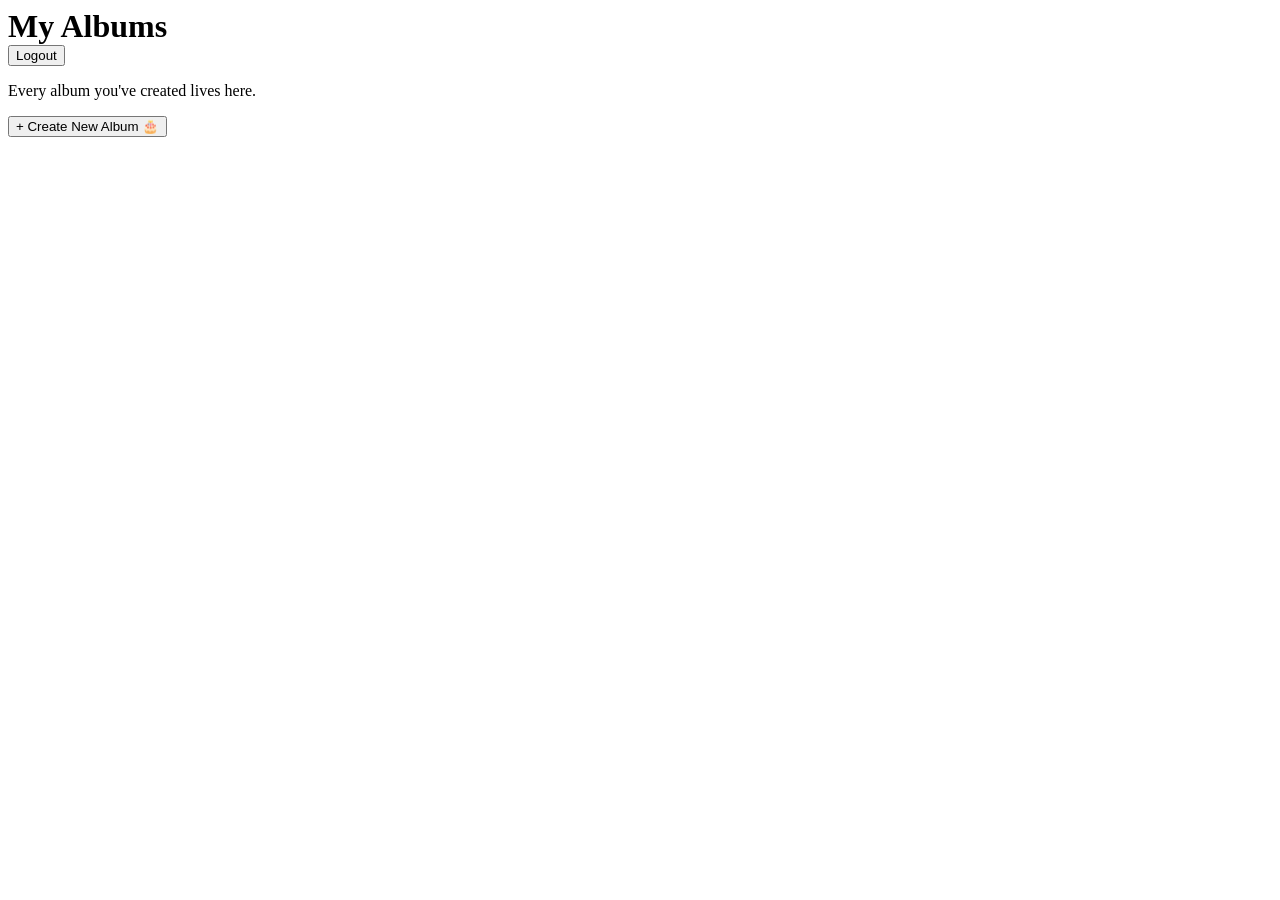
==== frontend/templates/dashboard.html @ 6438d076 "Birthday Wisher 🎂" ====
<!DOCTYPE html>
<html lang="en">

<head>
  <meta charset="UTF-8">
  <meta name="viewport" content="width=device-width, initial-scale=1.0">
  <title>Albums✨</title>
  <link rel="stylesheet" href="/static/css/style.css">
</head>

<body id="body-el" data-theme="rose">
  <div id="hearts-field"></div>
  <main class="page">
    <div class="card card-wide">
      <div class="row" style="justify-content:space-between; align-items:center;">
        <h1 style="margin:0;">My Albums</h1>
        <button class="btn btn-ghost btn-sm" id="logout-btn" type="button">Logout</button>
      </div>
      <p class="muted">Every album you've created lives here.</p>
      <button class="btn btn-primary" id="new-album-btn" type="button" style="margin-bottom:20px;">+ Create New
        Album 🎂</button>
      <div id="album-list"></div>
      <p class="muted" id="empty-msg" style="display:none;">No albums yet create your first one...</p>
    </div>
  </main>

  <script src="/static/js/api.js"></script>
  <script>
    requireAuth();

    const listEl = document.getElementById("album-list");
    const emptyEl = document.getElementById("empty-msg");

    document.getElementById("logout-btn").onclick = () => { logout(); };
    document.getElementById("new-album-btn").onclick = () => { window.location.href = "/create"; };

    async function loadAlbums() {
      try {
        const albums = await apiFetch("/api/albums/mine");
        listEl.innerHTML = "";
        if (albums.length === 0) { emptyEl.style.display = "block"; return; }
        for (const a of albums) {
          const div = document.createElement("div");
          div.className = "album-item";
          div.innerHTML = `
            <div>
              <strong>${a.recipient_name}</strong><br>
              <span class="muted">/album?slug=${a.slug}</span>
            </div>
            <div>
              <button data-slug="${a.slug}" class="view-btn">View</button>
              <button data-slug="${a.slug}" class="edit-btn">Edit</button>
            </div>`;
          listEl.appendChild(div);
        }
        listEl.querySelectorAll(".view-btn").forEach(b => b.onclick = () => {
          window.location.href = `/album?slug=${encodeURIComponent(b.dataset.slug)}`;
        });
        listEl.querySelectorAll(".edit-btn").forEach(b => b.onclick = () => {
          window.location.href = `/create?slug=${encodeURIComponent(b.dataset.slug)}`;
        });
      } catch (e) {
        console.error(e);
      }
    }
    loadAlbums();
  </script>
</body>

</html>
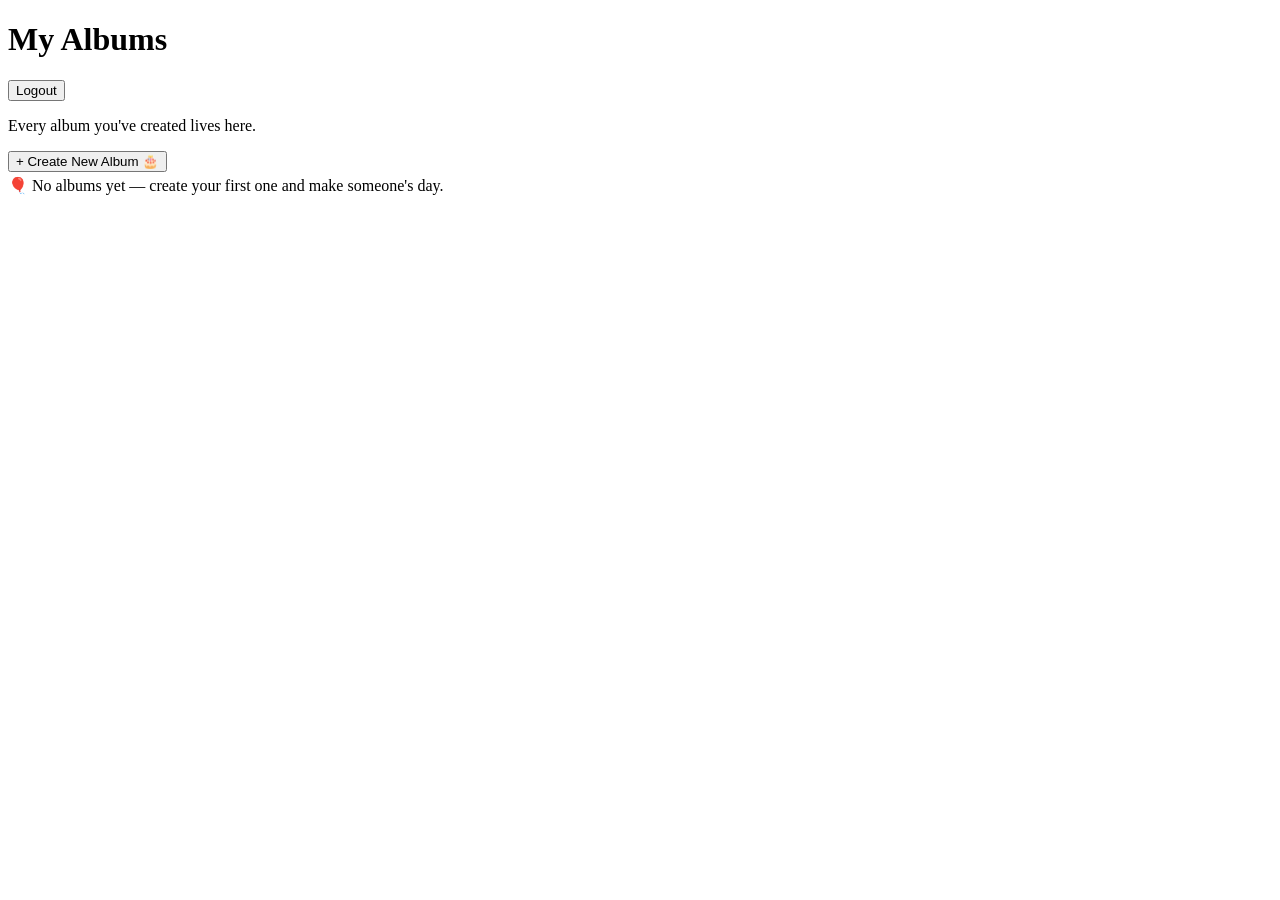
==== commit f66d8806: "Wisher 🎂" ====
--- a/frontend/templates/dashboard.html
+++ b/frontend/templates/dashboard.html
@@ -12,15 +12,30 @@
   <div id="hearts-field"></div>
   <main class="page">
     <div class="card card-wide">
-      <div class="row" style="justify-content:space-between; align-items:center;">
-        <h1 style="margin:0;">My Albums</h1>
+      <div class="dashboard-toolbar">
+        <h1>My Albums</h1>
         <button class="btn btn-ghost btn-sm" id="logout-btn" type="button">Logout</button>
       </div>
       <p class="muted">Every album you've created lives here.</p>
-      <button class="btn btn-primary" id="new-album-btn" type="button" style="margin-bottom:20px;">+ Create New
-        Album 🎂</button>
-      <div id="album-list"></div>
-      <p class="muted" id="empty-msg" style="display:none;">No albums yet create your first one...</p>
+      <button class="btn btn-primary" id="new-album-btn" type="button" style="margin-bottom:4px;">
+        + Create New Album 🎂
+      </button>
+
+      <!-- loading skeleton, shown while the first fetch is in flight -->
+      <div class="album-grid" id="skeleton-grid">
+        <div class="album-skeleton"></div>
+        <div class="album-skeleton"></div>
+        <div class="album-skeleton"></div>
+      </div>
+
+      <div class="album-grid hidden" id="album-list"></div>
+
+      <div class="empty-state hidden" id="empty-msg">
+        <span class="empty-emoji">🎈</span>
+        No albums yet — create your first one and make someone's day.
+      </div>
+
+      <p class="error-msg" id="load-error"></p>
     </div>
   </main>
 
@@ -28,39 +43,120 @@
   <script>
     requireAuth();
 
+    const THEME_COLORS = {
+      rose: "#ff4d6d",
+      blush: "#ff8fab",
+      magenta: "#e0218a",
+      lavender: "#c084fc",
+    };
+
     const listEl = document.getElementById("album-list");
+    const skeletonEl = document.getElementById("skeleton-grid");
     const emptyEl = document.getElementById("empty-msg");
+    const errorEl = document.getElementById("load-error");
 
     document.getElementById("logout-btn").onclick = () => { logout(); };
     document.getElementById("new-album-btn").onclick = () => { window.location.href = "/create"; };
 
+    function escapeHtml(s) {
+      return (s || "").replace(
+        /[&<>"']/g,
+        (c) => ({ "&": "&amp;", "<": "&lt;", ">": "&gt;", '"': "&quot;", "'": "&#39;" })[c],
+      );
+    }
+
+    function albumCardHtml(a) {
+      const shareUrl = `${window.location.origin}/album?slug=${encodeURIComponent(a.slug)}`;
+      const thumb = a.photo_id
+        ? `<img src="/api/media/${a.photo_id}" alt="${escapeHtml(a.recipient_name)}">`
+        : `<span class="placeholder-emoji">🎂</span>`;
+      const dotColor = THEME_COLORS[a.theme] || THEME_COLORS.rose;
+      const songCount = a.songs ? a.songs.length : 0;
+
+      return `
+        <div class="album-card" data-slug="${escapeHtml(a.slug)}">
+          <div class="album-card-thumb" style="background:${dotColor}22;">
+            ${thumb}
+            <span class="album-card-theme-dot" style="background:${dotColor};"></span>
+          </div>
+          <div class="album-card-body">
+            <p class="album-card-title">${escapeHtml(a.recipient_name)}</p>
+            <span class="album-card-link">${shareUrl.replace(/^https?:\/\//, "")}</span>
+            <span class="album-card-meta">${songCount ? `🎵 ${songCount} song${songCount > 1 ? "s" : ""}` : "No songs added"}</span>
+            <div class="album-card-actions">
+              <button class="btn btn-ghost view-btn" data-slug="${escapeHtml(a.slug)}" type="button">View</button>
+              <button class="btn btn-ghost edit-btn" data-slug="${escapeHtml(a.slug)}" type="button">Edit</button>
+              <button class="btn btn-danger delete-btn" data-slug="${escapeHtml(a.slug)}" type="button">Delete</button>
+            </div>
+          </div>
+        </div>`;
+    }
+
+    function wireCard(cardEl) {
+      const slug = cardEl.dataset.slug;
+
+      cardEl.querySelector(".view-btn").onclick = () => {
+        window.location.href = `/album?slug=${encodeURIComponent(slug)}`;
+      };
+      cardEl.querySelector(".edit-btn").onclick = () => {
+        window.location.href = `/create?slug=${encodeURIComponent(slug)}`;
+      };
+
+      const deleteBtn = cardEl.querySelector(".delete-btn");
+      let confirmTimer = null;
+
+      deleteBtn.onclick = async () => {
+        // Two-step confirm right on the button - no jarring browser popup,
+        // and it auto-resets if the user doesn't confirm within a few seconds.
+        if (!deleteBtn.classList.contains("confirming")) {
+          deleteBtn.classList.add("confirming");
+          deleteBtn.textContent = "Confirm?";
+          confirmTimer = setTimeout(() => {
+            deleteBtn.classList.remove("confirming");
+            deleteBtn.textContent = "Delete";
+          }, 3000);
+          return;
+        }
+
+        clearTimeout(confirmTimer);
+        deleteBtn.disabled = true;
+        deleteBtn.textContent = "Deleting...";
+        try {
+          await apiFetch("/api/albums/" + encodeURIComponent(slug), { method: "DELETE" });
+          cardEl.classList.add("removing");
+          setTimeout(() => {
+            cardEl.remove();
+            if (!listEl.querySelector(".album-card")) {
+              listEl.classList.add("hidden");
+              emptyEl.classList.remove("hidden");
+            }
+          }, 220);
+        } catch (err) {
+          deleteBtn.disabled = false;
+          deleteBtn.classList.remove("confirming");
+          deleteBtn.textContent = "Delete";
+          errorEl.textContent = "Couldn't delete that album: " + err.message;
+        }
+      };
+    }
+
     async function loadAlbums() {
+      errorEl.textContent = "";
       try {
         const albums = await apiFetch("/api/albums/mine");
-        listEl.innerHTML = "";
-        if (albums.length === 0) { emptyEl.style.display = "block"; return; }
-        for (const a of albums) {
-          const div = document.createElement("div");
-          div.className = "album-item";
-          div.innerHTML = `
-            <div>
-              <strong>${a.recipient_name}</strong><br>
-              <span class="muted">/album?slug=${a.slug}</span>
-            </div>
-            <div>
-              <button data-slug="${a.slug}" class="view-btn">View</button>
-              <button data-slug="${a.slug}" class="edit-btn">Edit</button>
-            </div>`;
-          listEl.appendChild(div);
+        skeletonEl.classList.add("hidden");
+
+        if (!albums.length) {
+          emptyEl.classList.remove("hidden");
+          return;
         }
-        listEl.querySelectorAll(".view-btn").forEach(b => b.onclick = () => {
-          window.location.href = `/album?slug=${encodeURIComponent(b.dataset.slug)}`;
-        });
-        listEl.querySelectorAll(".edit-btn").forEach(b => b.onclick = () => {
-          window.location.href = `/create?slug=${encodeURIComponent(b.dataset.slug)}`;
-        });
+
+        listEl.innerHTML = albums.map(albumCardHtml).join("");
+        listEl.classList.remove("hidden");
+        listEl.querySelectorAll(".album-card").forEach(wireCard);
       } catch (e) {
-        console.error(e);
+        skeletonEl.classList.add("hidden");
+        errorEl.textContent = "Couldn't load your albums: " + e.message;
       }
     }
     loadAlbums();
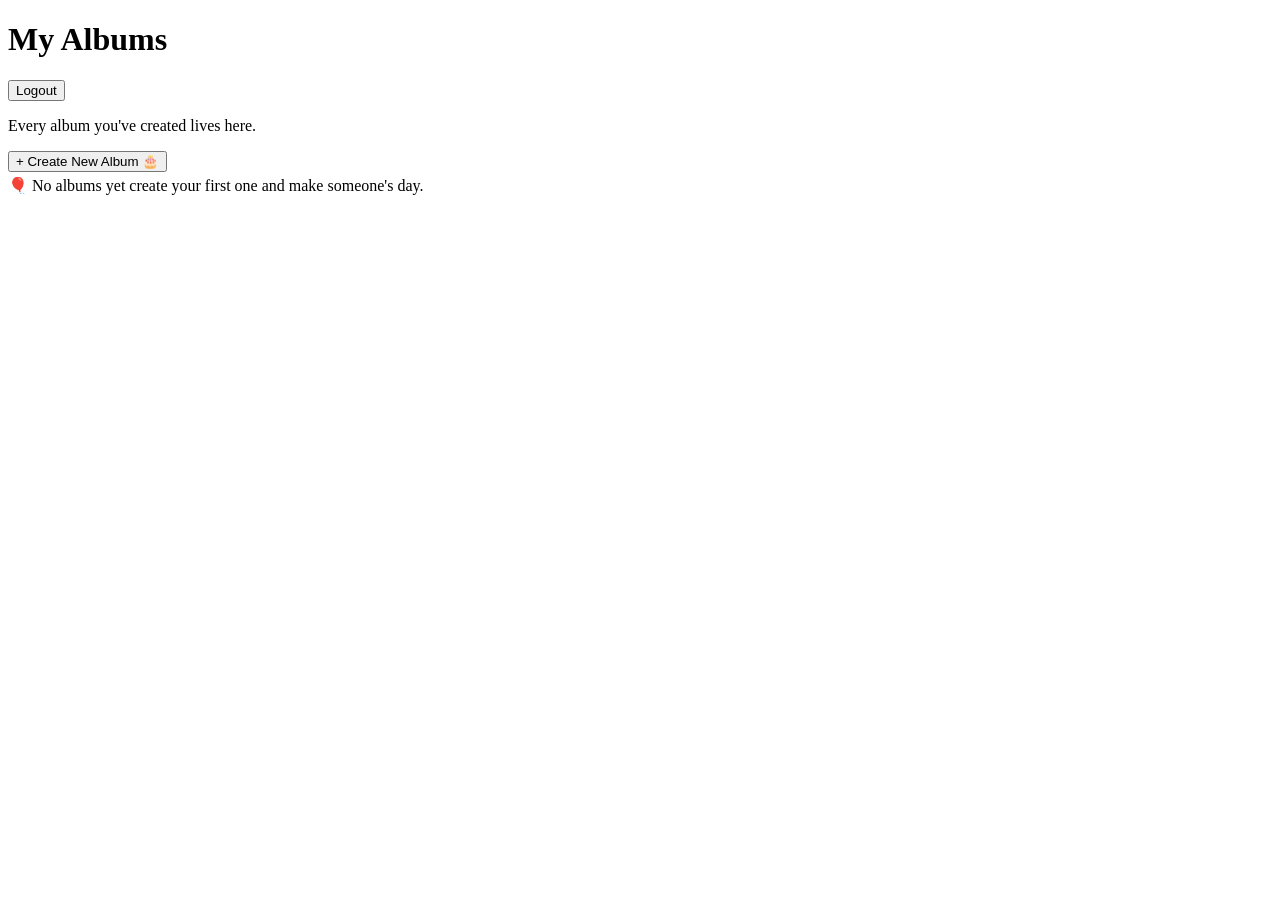
==== commit 528d8f98: "birthday wisher 🥳" ====
--- a/frontend/templates/dashboard.html
+++ b/frontend/templates/dashboard.html
@@ -32,7 +32,7 @@
 
       <div class="empty-state hidden" id="empty-msg">
         <span class="empty-emoji">🎈</span>
-        No albums yet — create your first one and make someone's day.
+        No albums yet create your first one and make someone's day.
       </div>
 
       <p class="error-msg" id="load-error"></p>
@@ -106,8 +106,6 @@
       let confirmTimer = null;
 
       deleteBtn.onclick = async () => {
-        // Two-step confirm right on the button - no jarring browser popup,
-        // and it auto-resets if the user doesn't confirm within a few seconds.
         if (!deleteBtn.classList.contains("confirming")) {
           deleteBtn.classList.add("confirming");
           deleteBtn.textContent = "Confirm?";
